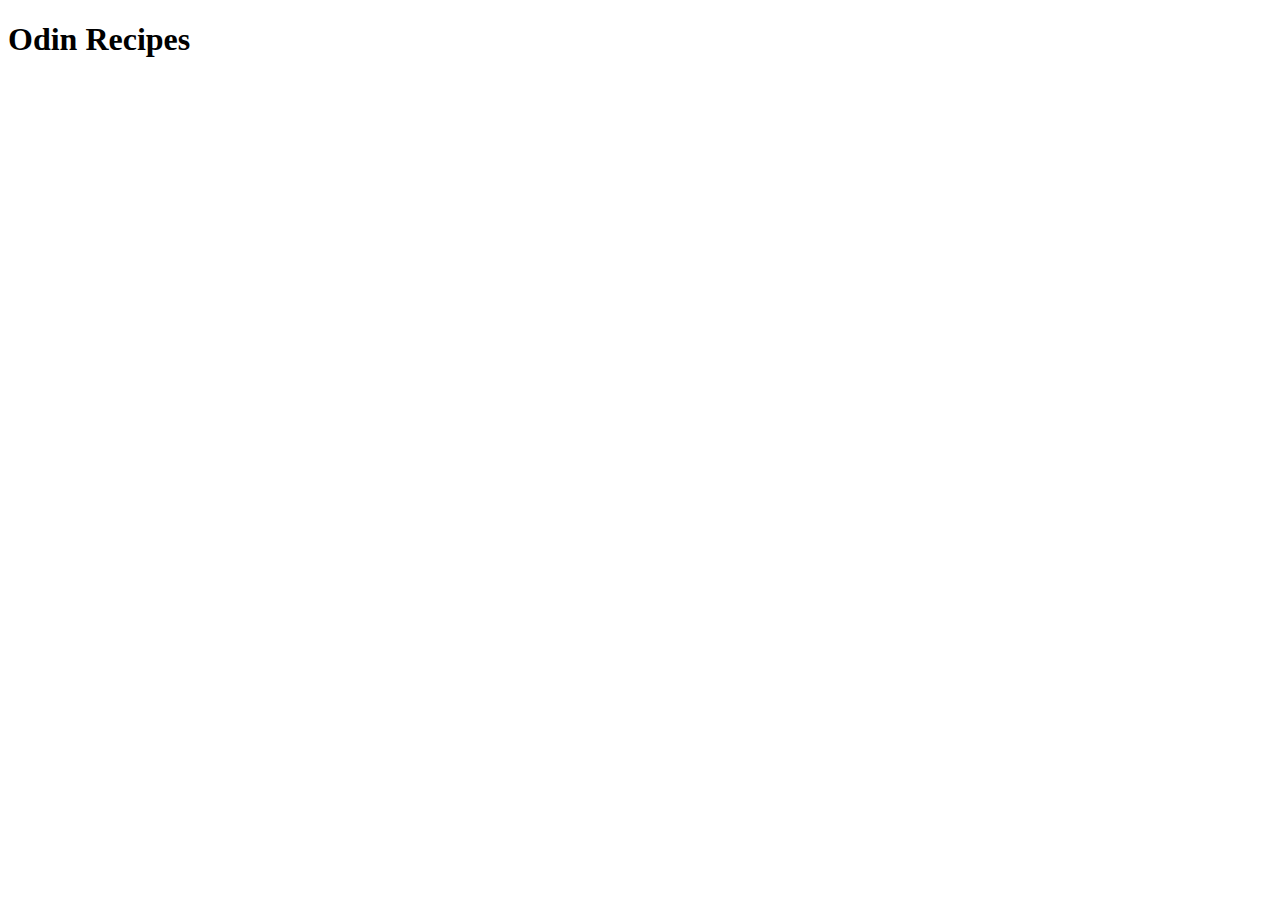
==== index.html @ 47ecad03 "Add index.html" ====
<!DOCTYPE html>
<html lang="en">

<head>
    <meta charset="UTF-8">
    <meta http-equiv="X-UA-Compatible" content="IE=edge">
    <meta name="viewport" content="width=device-width, initial-scale=1.0">
    <title>Odin Recipes Document</title>
</head>

<body>
    <h1>Odin Recipes</h1>
</body>

</html>
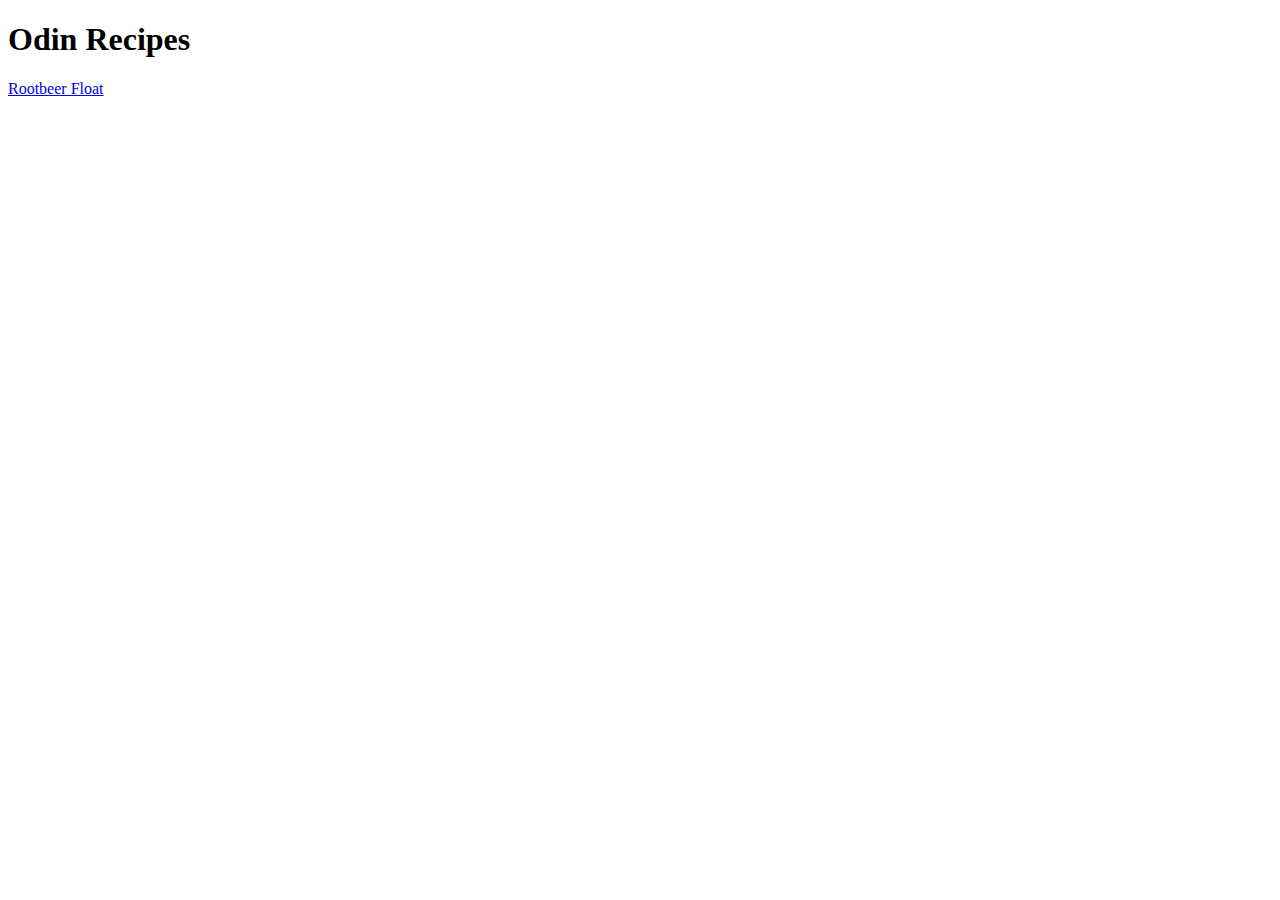
==== commit 27fcd34f: "Add link to rootbeerfloat.html to index.html" ====
--- a/index.html
+++ b/index.html
@@ -10,6 +10,7 @@
 
 <body>
     <h1>Odin Recipes</h1>
+    <a href="recipes/rootbeerfloat.html">Rootbeer Float</a>
 </body>
 
 </html>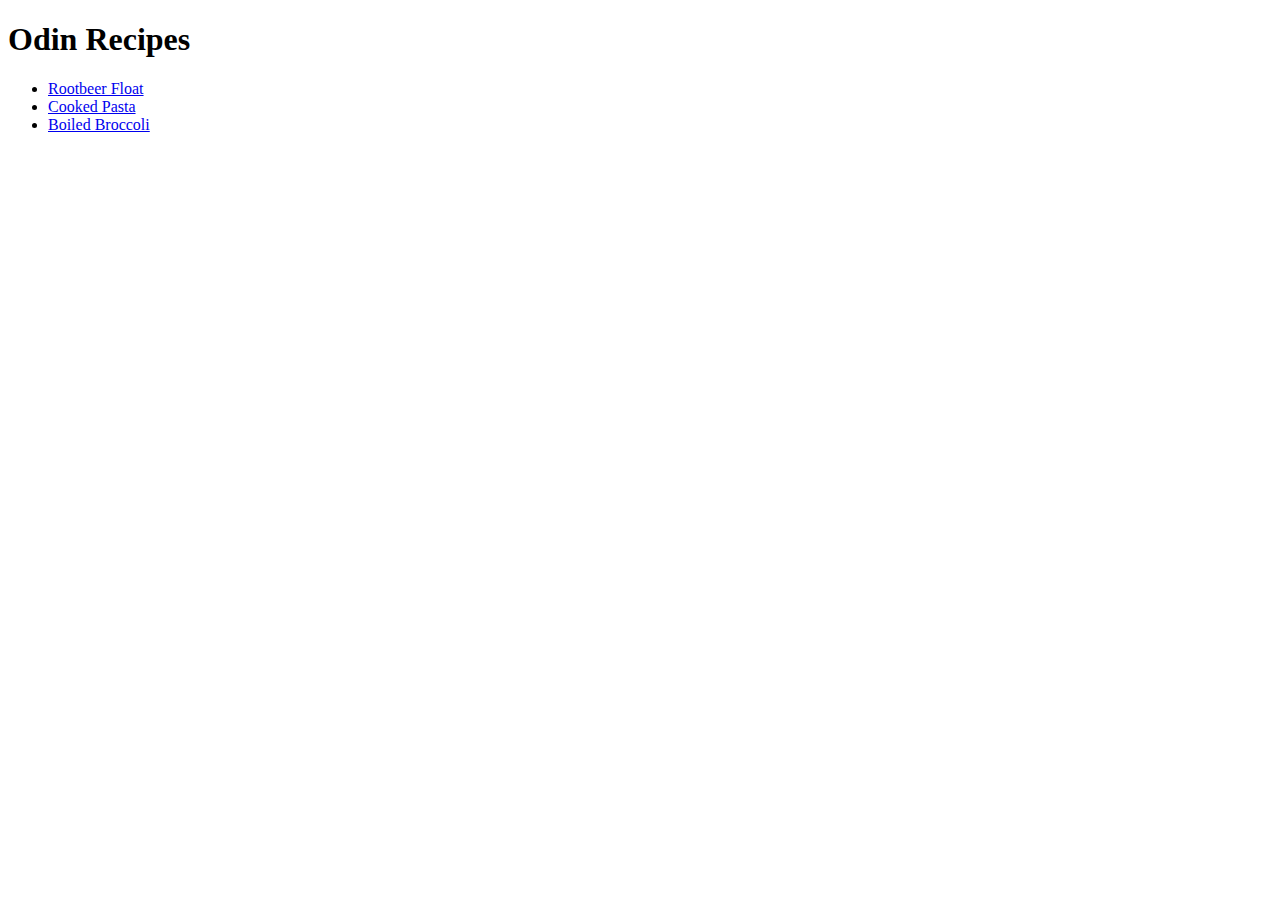
==== commit 5086113c: "Add links to broccoli.html and pasta.html to index.html" ====
--- a/index.html
+++ b/index.html
@@ -10,7 +10,25 @@
 
 <body>
     <h1>Odin Recipes</h1>
-    <a href="recipes/rootbeerfloat.html">Rootbeer Float</a>
+    <ul>
+        <li>
+            <a href="recipes/rootbeerfloat.html" target="_blank", rel="noopener">
+                Rootbeer Float
+            </a>
+        </li>
+
+        <li>
+            <a href="recipes/pasta.html" target="_blank", rel="noopener">
+                Cooked Pasta
+            </a>
+        </li>
+
+        <li>
+            <a href="recipes/broccoli.html" target="_blank", rel="noopener">
+                Boiled Broccoli
+            </a>
+        </li>
+    </ul>
 </body>
 
 </html>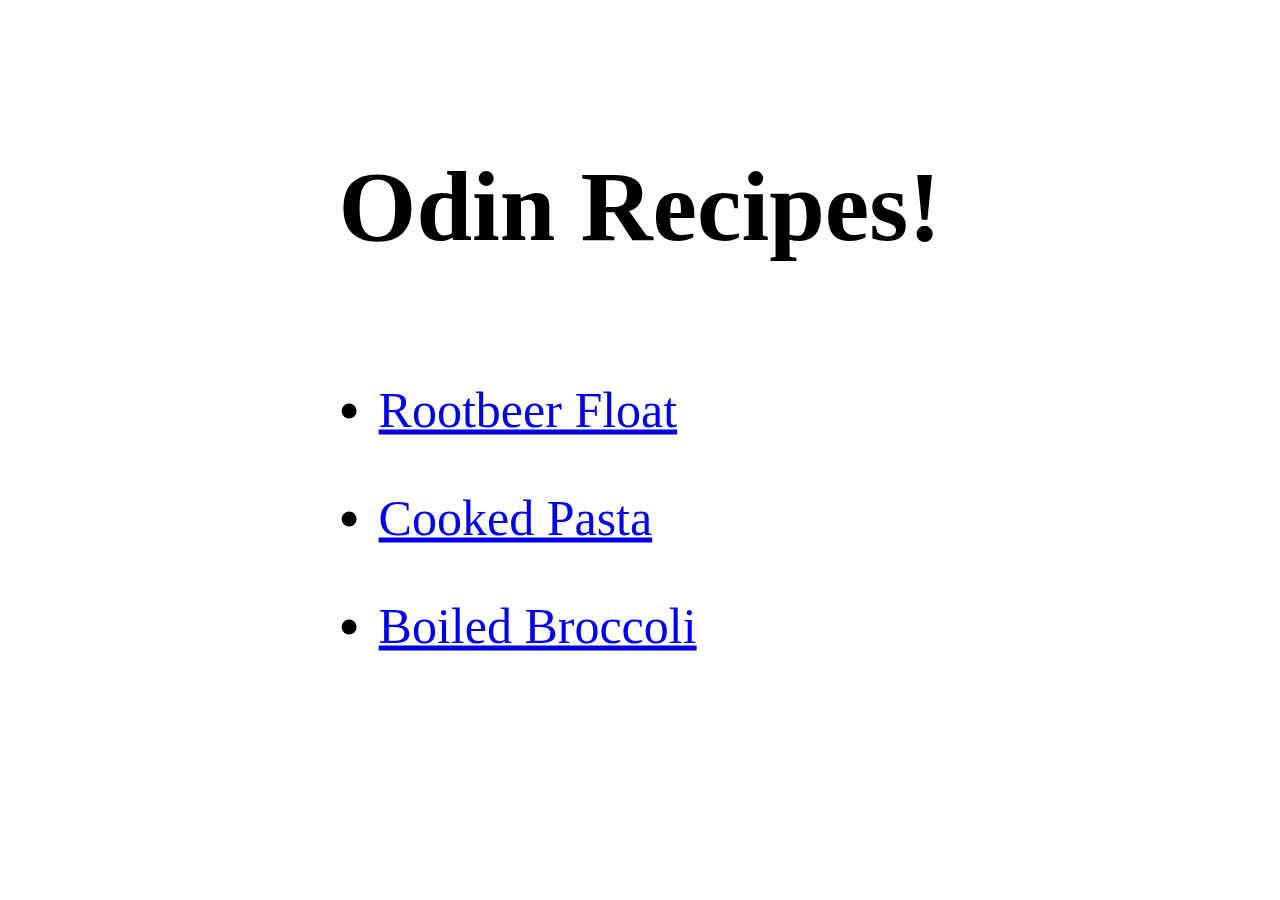
==== commit 6d026b9a: "Apply styles to index.html" ====
--- a/index.html
+++ b/index.html
@@ -6,29 +6,30 @@
     <meta http-equiv="X-UA-Compatible" content="IE=edge">
     <meta name="viewport" content="width=device-width, initial-scale=1.0">
     <title>Odin Recipes Document</title>
+    <link rel="stylesheet" href="styles.css">
 </head>
 
 <body>
-    <h1>Odin Recipes</h1>
-    <ul>
-        <li>
-            <a href="recipes/rootbeerfloat.html" target="_blank", rel="noopener">
-                Rootbeer Float
-            </a>
-        </li>
-
-        <li>
-            <a href="recipes/pasta.html" target="_blank", rel="noopener">
-                Cooked Pasta
-            </a>
-        </li>
-
-        <li>
-            <a href="recipes/broccoli.html" target="_blank", rel="noopener">
-                Boiled Broccoli
-            </a>
-        </li>
+  <div class="recipe-list">
+    <h1 class="header">Odin Recipes!</h1>
+    <ul class="content">
+      <li>
+        <a href="recipes/rootbeerfloat.html" target="_blank", rel="noopener">
+            Rootbeer Float
+        </a>
+      </li>
+      <li>
+        <a href="recipes/pasta.html" target="_blank", rel="noopener">
+            Cooked Pasta
+        </a>
+      </li>
+      <li>
+        <a href="recipes/broccoli.html" target="_blank", rel="noopener">
+            Boiled Broccoli
+        </a>
+      </li>
     </ul>
+  </div>
 </body>
 
 </html>--- a/styles.css
+++ b/styles.css
@@ -0,0 +1,22 @@
+.recipe-list {
+    margin: auto;
+    position: absolute;
+    top: 25%;
+    left: 50%;
+    transform: translate(-50%,-25%);
+}
+
+.header {
+    margin-top: 100px;
+    font-size: 100px;
+}
+
+.content {
+    display: inline-block;
+    font-size: 50px;
+    text-align: left;
+}
+
+.content li {
+    margin-bottom: 50px;
+}